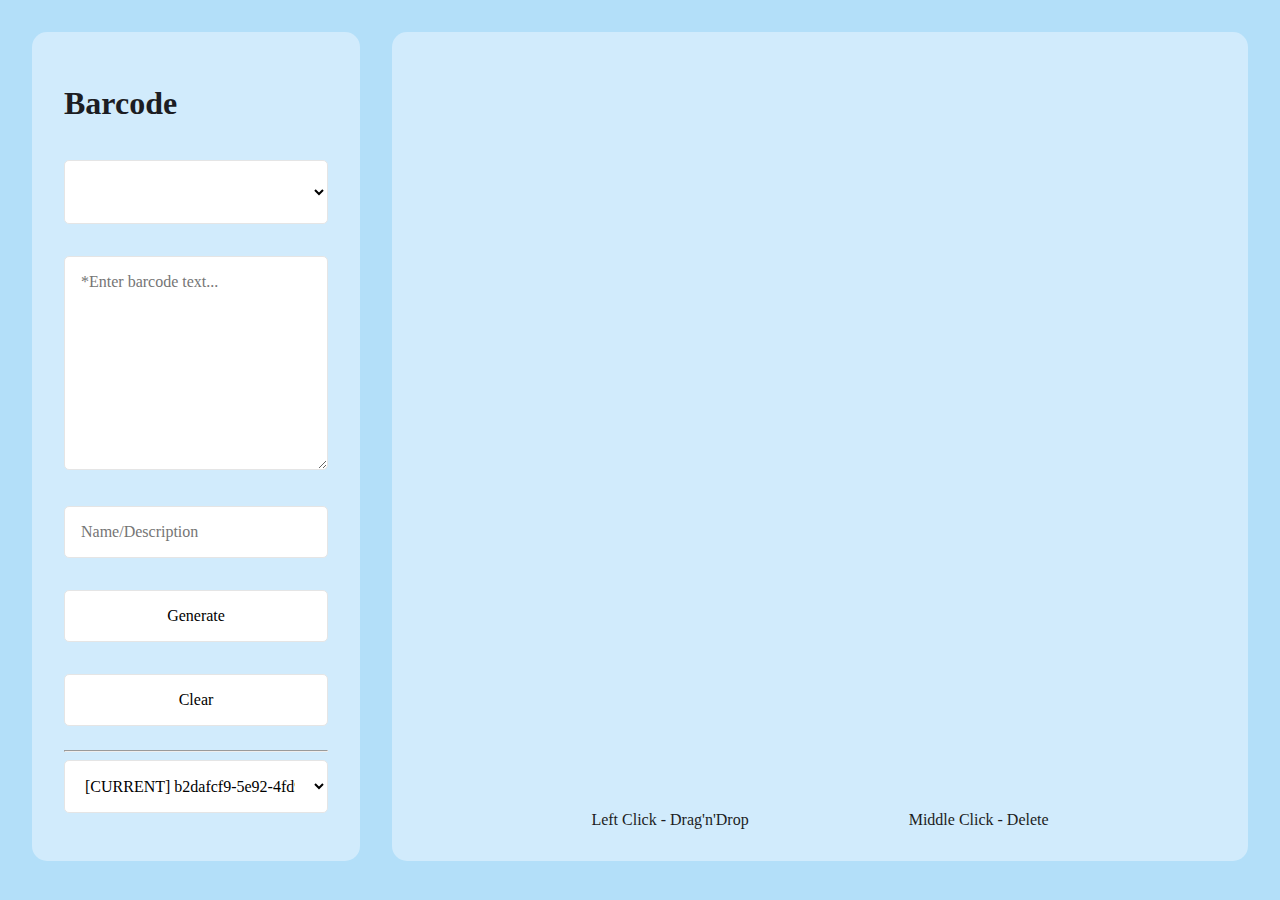
==== web/public/index.html @ f01fcd35 "add help text" ====
<!DOCTYPE html>

<html>

<head>
    <meta charset="utf-8" />
    <link rel="stylesheet" href="styles.css" />
    <title>Barcode</title>
</head>

<body>

    <div class="flex-container">
        <div id="form-input" class="panel">
            <h1>Barcode</h1>

            <form id="form-create" method="post">
                <select id="code-select" name="code" class="form-row" aria-label="Barcode Type" required>
                    <option value="" disabled selected hidden>*Select a Barcode Type</option>
                </select>

                <textarea name="data" rows="10" class="form-row" style="resize: vertical;" placeholder="*Enter barcode text..." required></textarea>

                <input id="name-field" type="text" name="name" class="form-row" aria-label="Name/Description" placeholder="Name/Description" />

                <button type="submit" id="btn-generate" class="form-row">
                    Generate
                </button>

                <button type="reset" id="btn-clear" class="form-row">
                    Clear
                </button>
            </form>

            <hr />
            <select id="session-select" name="session" aria-label="Session">
                <option value="" disabled selected hidden>Select a Session</option>
            </select>
        </div>

        <div id="main-container" class="panel">
            <div id="scratch-pad"></div>
            <div id="help-box">
                <p>Left Click - Drag'n'Drop</p>
                <p>Middle Click - Delete</p>
            </div>
        </div>
    </div>


    <script type="importmap">
        {
            "imports": {
                "api/barcode": "./barcode.js",
                "api/storage": "./storage.js",
                "api/backend": "./backend.js"
            }
        }
    </script>
    <script type="module">
        import { loadSession, sessionSelect, add as addBarcode, renderFunc, renderOnto } from 'api/barcode'
        import 'api/storage' // imported for side-effects
        import { supported_types, request as generateBarcode } from 'api/backend'

        const scratch_pad = document.getElementById('scratch-pad')
        const form_create = document.getElementById('form-create')

        renderFunc(() => {
            scratch_pad.textContent = ''
            renderOnto(scratch_pad)
        })

        form_create.addEventListener('reset', function(e) {
            e.preventDefault()
            e.target.data.value = ''
            e.target.name.value = ''
        })

        form_create.addEventListener('submit', function(e) {
            e.preventDefault()

            const b = {
                'type': e.target.code.value,
                'text': e.target.data.value,
                'name': e.target.name.value
            }

            generateBarcode(b.type, b.text)
                .then(fetch)
                .then(r => r.blob())
                .then(blob => {
                    // TODO: weird, fix this
                    const fr = new FileReader()
                    fr.addEventListener('load', function() {
                        b.url = fr.result
                        addBarcode(b)
                        e.target.reset()
                    })
                    fr.readAsDataURL(blob)
                })
                .catch(error => {
                    alert(error)
                })
        })

        const select = document.getElementById('code-select')
        supported_types().then(types => {
            select.removeChild(select.children[0])
            types.forEach(t => {
                const opt = document.createElement('option')
                opt.value = t.Value
                opt.innerHTML = t.Name
                select.appendChild(opt)
            })
        })

        const session_select = document.getElementById('session-select')
        sessionSelect(session_select)
        session_select.addEventListener('change', function(e) {
            loadSession(
                session_select.value === 'create_new'
                ? null
                : session_select.value
            )
            sessionSelect(session_select)
        })
        loadSession(sessionStorage.getSession())
    </script>
</body>

</html>
---- web/public/styles.css ----
@charset "UTF-8";

@font-face {
    font-family: "Atkinson Hyperlegible";
    src: url("fonts/WOFF2/Atkinson-Hyperlegible-Regular-102a.woff2") format("woff2"),
        url("fonts/WOFF/Atkinson-Hyperlegible-Regular-102.woff") format("woff"),
        url("fonts/SVG/Atkinson-Hyperlegible-Regular-102.svg") format("svg");
    font-display: swap;
    font-style: normal;
}

@font-face {
    font-family: "Atkinson Hyperlegible";
    src: url("fonts/WOFF2/Atkinson-Hyperlegible-Italic-102a.woff2") format("woff2"),
        url("fonts/WOFF/Atkinson-Hyperlegible-Italic-102.woff") format("woff"),
        url("fonts/SVG/Atkinson-Hyperlegible-Italic-102.svg") format("svg");
    font-display: swap;
    font-style: italic, oblique;
}

@font-face {
    font-family: "Atkinson Hyperlegible";
    src: url("fonts/WOFF2/Atkinson-Hyperlegible-Bold-102a.woff2") format("woff2"),
        url("fonts/WOFF/Atkinson-Hyperlegible-Bold-102.woff") format("woff"),
        url("fonts/SVG/Atkinson-Hyperlegible-Bold-102.svg") format("svg");
    font-display: swap;
    font-weight: bold;
}

@font-face {
    font-family: "Atkinson Hyperlegible";
    src: url("fonts/WOFF2/Atkinson-Hyperlegible-BoldItalic-102a.woff2") format("woff2"),
        url("fonts/WOFF/Atkinson-Hyperlegible-BoldItalic-102.woff") format("woff"),
        url("fonts/SVG/Atkinson-Hyperlegible-BoldItalic-102.svg") format("svg");
    font-display: swap;
    font-weight: bold;
    font-style: italic, oblique;
}

:root {
    --font: "Atkinson Hyperlegible";

    --fg-color: #1C1D23;
    --bg-color: #B3DFF9;
    --bg-image: url("");

    --panel-bg-color: #D1EBFC;
    --bc-bg-color: #F7F7F7;
    --bc-fg-color: #1C1D23;
    --bc-button-bg-color: #FFF;
    --form-bg-color: #FFF;
    --form-border-color: #E5E5E5;

    --barcode-border-color: black;
}

html,
body {
    padding: 0;
    margin: 0;
    /* font-size: clamp(1em, 1.3vw, 1.3em) !important; */
}

body {
    color: var(--fg-color);
    background-color: var(--bg-color);
    background-image: var(--bg-image);
    font: var(--font);
    font-style: normal;
}

button,
select,
textarea,
input[type="text"] {
    padding: 1em;
    background: var(--form-bg-color);
    border: 1px solid;
    border-radius: 5px;
    border-color: var(--form-border-color);
    font: var(--font);
    font-style: normal;
}

.flex-container {
    max-width: 120rem;
    margin: 0 auto;

    display: flex;
    flex-direction: row;

    padding: 1em 1em;

    overflow: hidden;
}

.panel {
    height: 100%;
    height: -moz-available;
    height: -webkit-fill-available;
    height: stretch;

    border-radius: 15px;

    background: var(--panel-bg-color);

    padding: 2em 2em;
    margin: 1em 1em;
}

#form-input {
    flex: 1;

    height: 85vh;
    overflow: auto;
}

#scratch-pad {
    flex: 1;

    display: flex;
    flex-flow: wrap;
    align-content: flex-start;

    overflow: scroll;
}

.form-row {
    display: inline-block;

    width: 100%;
    width: -moz-available;
    width: -webkit-fill-available;
    width: stretch;

    margin: 1em 0;
}

#session-select {
    padding: 1em;

    width: 100%;
    width: -moz-available;
    width: -webkit-fill-available;
    width: stretch;
}

/* TODO: Create custom select */
#code-select,
#code-select * {
    height: 4em;
    padding: 1em;
}

#name-field {
    padding: 1em;
}

/* Barcode Style */
.barcode {
    display: flex;
    flex-direction: column;
    align-items: center;
    width: fit-content;
    height: fit-content;
    border: 2px solid var(--barcode-border-color);
    border-radius: 15px;
    padding: 1em;
    margin: 1em;
    background: var(--bc-bg-color);
}

.barcode #bc-top-bar {
    width: 100%;
    width: -moz-available;
    width: -webkit-fill-available;
    width: stretch;
    display: flex;
    flex-direction: row;
    justify-content: center;
}

.barcode #bc-top-bar button {
    background: var(--bc-button-bg-color);
    flex: 1;
}

.barcode #bc-top-bar p {
    width: fit-content;
}

.barcode img {
    padding: 0.5em 0;
}

.barcode p {
    color: var(--bc-fg-color);
    margin: 0;
    height: 40px;
    line-height: 40px
}

#main-container {
    flex: 3;
    height: 85vh;

    display: flex;
    flex-direction: column;
}

#help-box {
    display: flex;
    flex-direction: row;
    justify-content: center;
    margin-top: 1em;
}

#help-box p {
    margin: 0 5em;
}
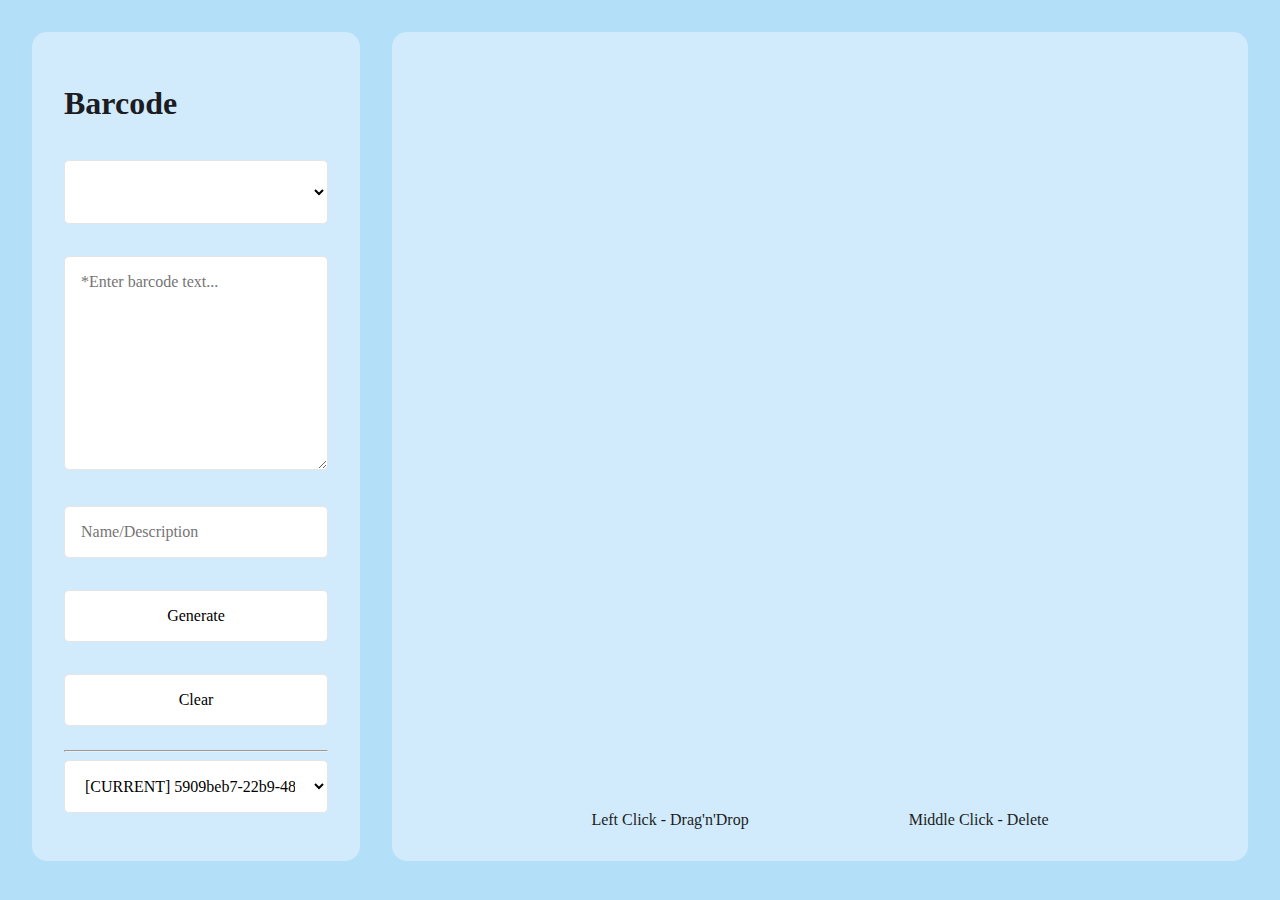
==== commit 36445647: "scroll to bottom on barcode add" ====
--- a/web/public/index.html
+++ b/web/public/index.html
@@ -65,9 +65,12 @@
         const scratch_pad = document.getElementById('scratch-pad')
         const form_create = document.getElementById('form-create')
 
-        renderFunc(() => {
+        renderFunc((e) => {
             scratch_pad.textContent = ''
             renderOnto(scratch_pad)
+            if (e === addBarcode) {
+                scratch_pad.scrollTop = scratch_pad.scrollHeight
+            }
         })
 
         form_create.addEventListener('reset', function(e) {
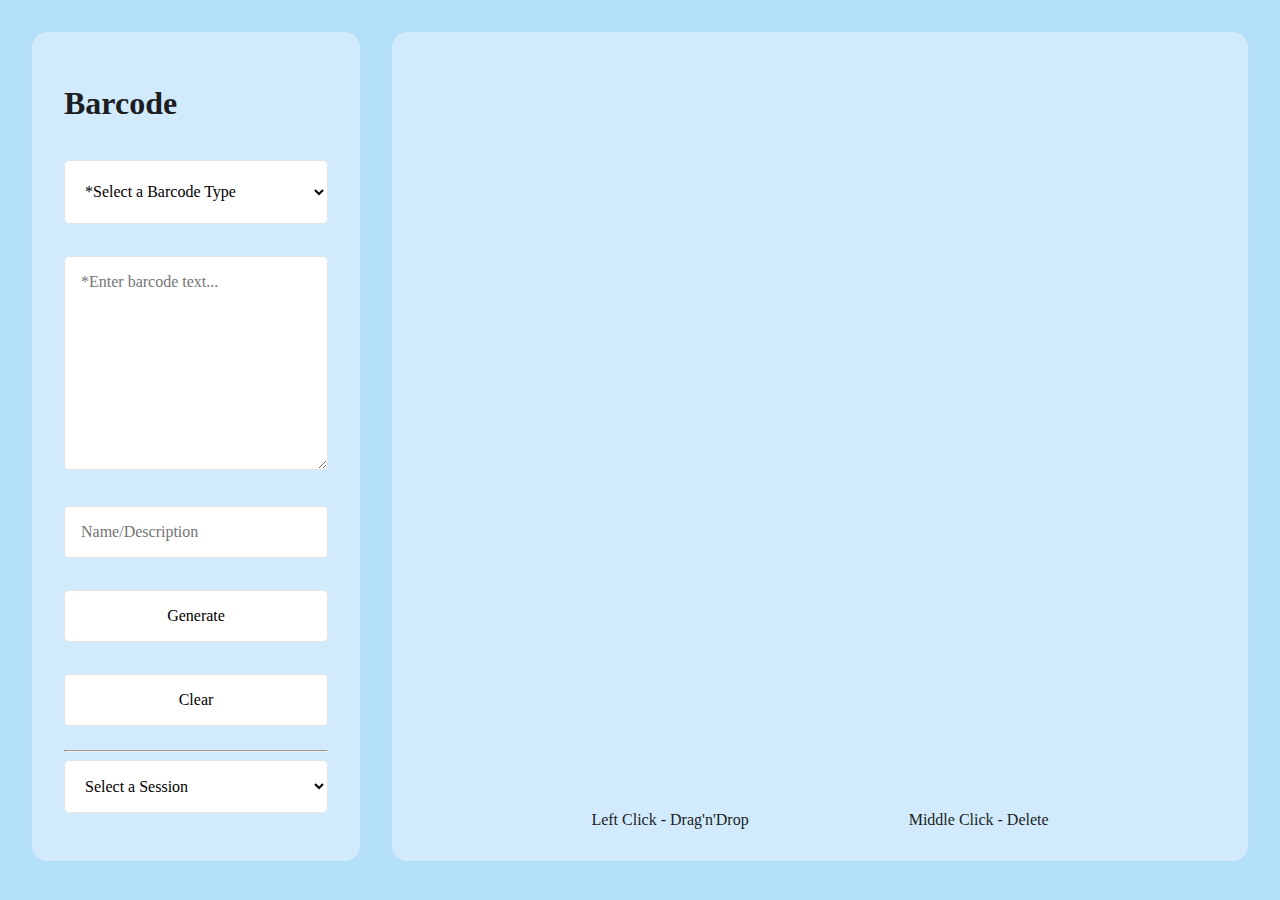
==== commit b3d45752: "wasm?" ====
--- a/web/public/index.html
+++ b/web/public/index.html
@@ -48,6 +48,20 @@
     </div>
 
 
+    <script src="wasm_exec.js"></script>
+    <script>
+        async function loadWasm() {
+            if (WebAssembly) {
+                const go = new Go()
+                fetch("main.wasm")
+                    .then(src => WebAssembly.instantiateStreaming(src, go.importObject))
+                    .then(res => go.run(res.instance))
+                    .catch(console.error)
+            } else {
+                console.log("WebAssembly not supported")
+            }
+        }
+    </script>
     <script type="importmap">
         {
             "imports": {
@@ -61,6 +75,8 @@
         import { loadSession, sessionSelect, add as addBarcode, renderFunc, renderOnto } from 'api/barcode'
         import 'api/storage' // imported for side-effects
         import { supported_types, request as generateBarcode } from 'api/backend'
+
+        await loadWasm()
 
         const scratch_pad = document.getElementById('scratch-pad')
         const form_create = document.getElementById('form-create')
@@ -88,18 +104,13 @@
                 'name': e.target.name.value
             }
 
-            generateBarcode(b.type, b.text)
-                .then(fetch)
-                .then(r => r.blob())
-                .then(blob => {
-                    // TODO: weird, fix this
-                    const fr = new FileReader()
-                    fr.addEventListener('load', function() {
-                        b.url = fr.result
-                        addBarcode(b)
-                        e.target.reset()
-                    })
-                    fr.readAsDataURL(blob)
+            let buf = new Uint8Array(1024*1024*5)
+            createBarcode(b.type, b.text, buf)
+                .then(_ => {
+                    let blob = new Blob([buf], {type: "image/png"})
+                    b.url = URL.createObjectURL(blob)
+                    addBarcode(b)
+                    e.target.reset()
                 })
                 .catch(error => {
                     alert(error)
@@ -107,7 +118,7 @@
         })
 
         const select = document.getElementById('code-select')
-        supported_types().then(types => {
+        supportedTypes().then(types => {
             select.removeChild(select.children[0])
             types.forEach(t => {
                 const opt = document.createElement('option')
--- a/web/public/styles.css
+++ b/web/public/styles.css
@@ -218,3 +218,24 @@
 #help-box p {
     margin: 0 5em;
 }
+
+.move-target {
+    position: relative;
+    right: -20px;
+    top: -80px;
+    box-shadow: 50px 50px 4px 5px rgba(0, 0, 0, 0.2);
+    z-index: 5;
+}
+
+.delete-target {
+    position: relative;
+    right: -20px;
+    top: -80px;
+    box-shadow: 50px 50px 4px 5px rgba(255, 0, 0, 0.2);
+    z-index: 5;
+}
+
+.outer-barcode {
+    overflow: visible;
+    margin: auto;
+}
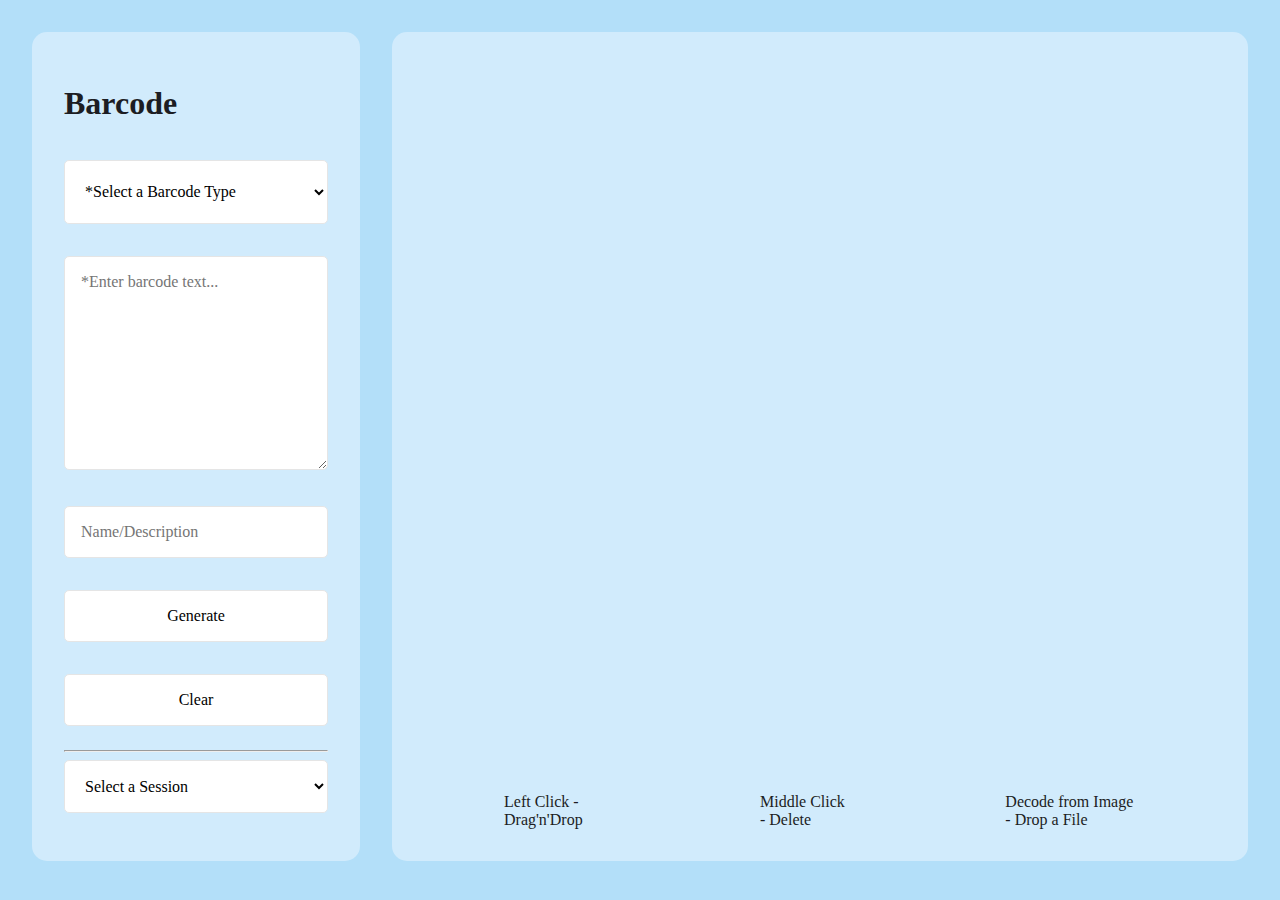
==== commit 08a1d353: "feat: drop image to decode it" ====
--- a/web/public/index.html
+++ b/web/public/index.html
@@ -43,40 +43,28 @@
             <div id="help-box">
                 <p>Left Click - Drag'n'Drop</p>
                 <p>Middle Click - Delete</p>
+                <p>Decode from Image - Drop a File</p>
             </div>
         </div>
     </div>
 
 
     <script src="wasm_exec.js"></script>
-    <script>
-        async function loadWasm() {
-            if (WebAssembly) {
-                const go = new Go()
-                fetch("main.wasm")
-                    .then(src => WebAssembly.instantiateStreaming(src, go.importObject))
-                    .then(res => go.run(res.instance))
-                    .catch(console.error)
-            } else {
-                console.log("WebAssembly not supported")
-            }
-        }
-    </script>
     <script type="importmap">
         {
             "imports": {
                 "api/barcode": "./barcode.js",
-                "api/storage": "./storage.js",
-                "api/backend": "./backend.js"
+                "api/storage": "./storage.js"
             }
         }
     </script>
     <script type="module">
         import { loadSession, sessionSelect, add as addBarcode, renderFunc, renderOnto } from 'api/barcode'
         import 'api/storage' // imported for side-effects
-        import { supported_types, request as generateBarcode } from 'api/backend'
 
-        await loadWasm()
+        const go = new Go()
+        let res = await WebAssembly.instantiateStreaming(fetch('main.wasm'), go.importObject)
+        go.run(res.instance)
 
         const scratch_pad = document.getElementById('scratch-pad')
         const form_create = document.getElementById('form-create')
@@ -106,27 +94,32 @@
 
             let buf = new Uint8Array(1024*1024*5)
             createBarcode(b.type, b.text, buf)
-                .then(_ => {
-                    let blob = new Blob([buf], {type: "image/png"})
-                    b.url = URL.createObjectURL(blob)
-                    addBarcode(b)
-                    e.target.reset()
+                .then(len => {
+                    let blob = new Blob([buf.subarray(0, len)], {type: "image/png"})
+                    const fr = new FileReader()
+                    fr.addEventListener('load', function() {
+                        b.url = fr.result
+                        addBarcode(b)
+                        e.target.reset()
+                    })
+                    fr.readAsDataURL(blob)
                 })
-                .catch(error => {
-                    alert(error)
-                })
+                .catch(alert)
         })
 
         const select = document.getElementById('code-select')
-        supportedTypes().then(types => {
-            select.removeChild(select.children[0])
-            types.forEach(t => {
-                const opt = document.createElement('option')
-                opt.value = t.Value
-                opt.innerHTML = t.Name
-                select.appendChild(opt)
+        supportedTypes()
+            .then(JSON.parse)
+            .then(types => {
+                select.removeChild(select.children[0])
+                types.forEach(t => {
+                    const opt = document.createElement('option')
+                    opt.value = t.Value
+                    opt.innerHTML = t.Name
+                    select.appendChild(opt)
+                })
             })
-        })
+            .catch(alert)
 
         const session_select = document.getElementById('session-select')
         sessionSelect(session_select)
@@ -139,6 +132,39 @@
             sessionSelect(session_select)
         })
         loadSession(sessionStorage.getSession())
+
+        scratch_pad.addEventListener('dragover', function(e) {
+            e.preventDefault()
+            e.dataTransfer.dropEffect = 'copy'
+        })
+
+        scratch_pad.addEventListener('drop', function(e) {
+            e.preventDefault()
+            for (let i = 0, file; file = e.dataTransfer.files[i]; ++i) {
+                if (file.type.match(/image.(png|jpeg)/)) {
+                    let reader = new FileReader()
+                    reader.onload = function(e) {
+                        let imageBuf = new Uint8Array(e.target.result)
+                        decodeBarcode('code-128', imageBuf, imageBuf.length)
+                            .then(text => {
+                                reader.onload = function(e) {
+                                    console.log(e.target.result)
+                                    addBarcode({
+                                        type: 'code-128',
+                                        text: text,
+                                        name: '',
+                                        url: e.target.result,
+                                    })
+                                }
+                                reader.readAsDataURL(file)
+                            })
+                            .catch(console.error)
+                    }
+                    reader.readAsArrayBuffer(file)
+                }
+            }
+        })
+
     </script>
 </body>
 
